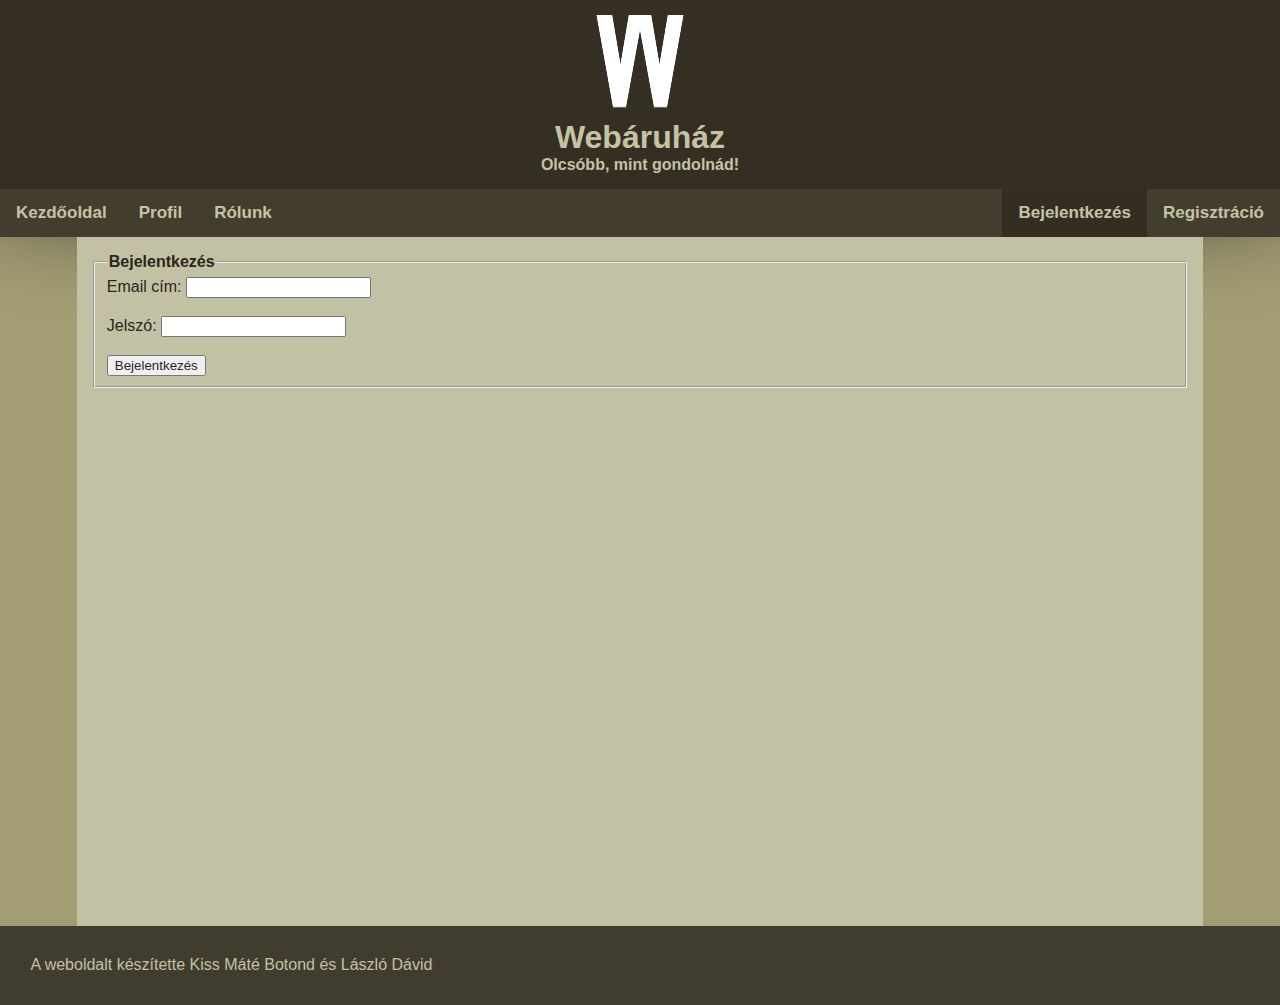
==== html/bejelentkezes.html @ 42767f69 "Add changes" ====
<!DOCTYPE html>
<html>
<head>
    <title>Bejelentkezés</title>
    <link rel="icon" href="../img/logo.png">
    <meta charset="UTF-8"/>
    <link rel="stylesheet" href="../css/style.css">
  </head>

  <body>
    <div class="top">
      <header>
        <div id="cim" >
          <img class="logo" id="flogo" src="../img/logo.png">
          <h1>Webáruház</h1>
        </div>
        <h4>Olcsóbb, mint gondolnád!</h4>
      </header>
      <nav id="navbar">
        <b>
          <a class="bal" href="fooldal.html">Kezdőoldal</a>
          <a class="bal" href="profil.html">Profil</a>
          <a class="bal"  href="rolunk.html">Rólunk</a>

          <div class="jobb">
            <a  class="jobb" href="regisztracio.html">Regisztráció</a>
            <a class="active jobb" href="bejelentkezes.html">Bejelentkezés</a>
          </div>
        </b>
      </nav>
    </div>
    
    <main>
      <form method="POST">
        <fieldset>
          <legend><b>Bejelentkezés</b></legend>
          <label>Email cím: <input type="email"/></label> <br/><br/>
          <label>Jelszó: <input type="password"/></label> <br/><br/>
          <input type="submit" value="Bejelentkezés"/>
        </fieldset>
      </form>
    </main>
    
    <footer>
      A weboldalt készítette Kiss Máté Botond és László Dávid
    </footer>
    <script src="../js/sticky.js"></script>
  </body>
</html>
---- css/style.css ----
*{
    margin: 0;
    font-family: Arial, Helvetica, sans-serif;
    color: #c5c3a4;
}
p, h2, b, label, input{
    color: #2a251d;
}
h2 {
    display: inline;

}
li{
    color: black;
    list-style: none;
}
aside{
    float:right;
    background-color:white;
    width:15%;
    margin-right: 10px;
}
section{
    padding: 5px;
    float: left;
    min-width:70%;
}
.termek{
    float: left;
    background-color: white;
    border-radius: 10px;
    margin: 10px
}
.tkep{
    width:20vh;
    border-radius: 10px;
}
.tnev{
    font-size: 1.5rem;
    text-decoration: none;
    text-align: center;
    padding-bottom: 10px;
}
aside, section{
    overflow: hidden;
    padding: 30px;

}
.cimke{
    font-size: 1.5rem;
    text-align: center;
}
#flogo{
    width:100px;
    height: 100px;
}
p{
    padding: 5px 1%;
}
body{
    background-color: rgba(143, 135, 86, 0.82);

}
.profil{
    padding: 20px 10%;
}
body, main{
    min-height: 73vh;
}
nav {

    background-color: #423d2d;
    overflow: hidden;
}
.top{
    box-shadow:0 -45px 100px 5px black;
}
header{
    padding: 15px;
    background-color: #342e23;
    color: #a29b74;
    text-align: center;
}
main{
    display: flex;
    flex-direction: column;
    justify-content: space-between;
    padding:16px;
    color: black;
    margin:0 6%;
    background-color: #c3c1a4;
    overflow: hidden;
    display: block;
}
/* Page content */
.content {
    padding: 16px;
}
/* The sticky class is added to the navbar with JS when it reaches its scroll position */
.sticky {
    position: fixed;
    top: 0;
    width: 100%;
}
/* Add some top padding to the page content to prevent sudden quick movement (as the navigation bar gets a new position at the top of the page (position:fixed and top:0) */
.sticky + aside {
   padding:100px;
}
.bal{
    float: left;

}
.jobb{
    float: right;
}
nav a {

    text-align: center;
    padding: 14px 16px;
    display: block;
    text-decoration: none;
    font-size: 17px;
}
nav a:hover {
    background-color: rgb(79, 73, 55);
    color: antiquewhite;
}
nav a.active {
    background-color: #342e22;
}
footer {
    float: none;
    padding: 1.9em;
    color: #c3c1a4;
    background: #413d2e;
}
a:hover{
    transform: scale(1.1);
}
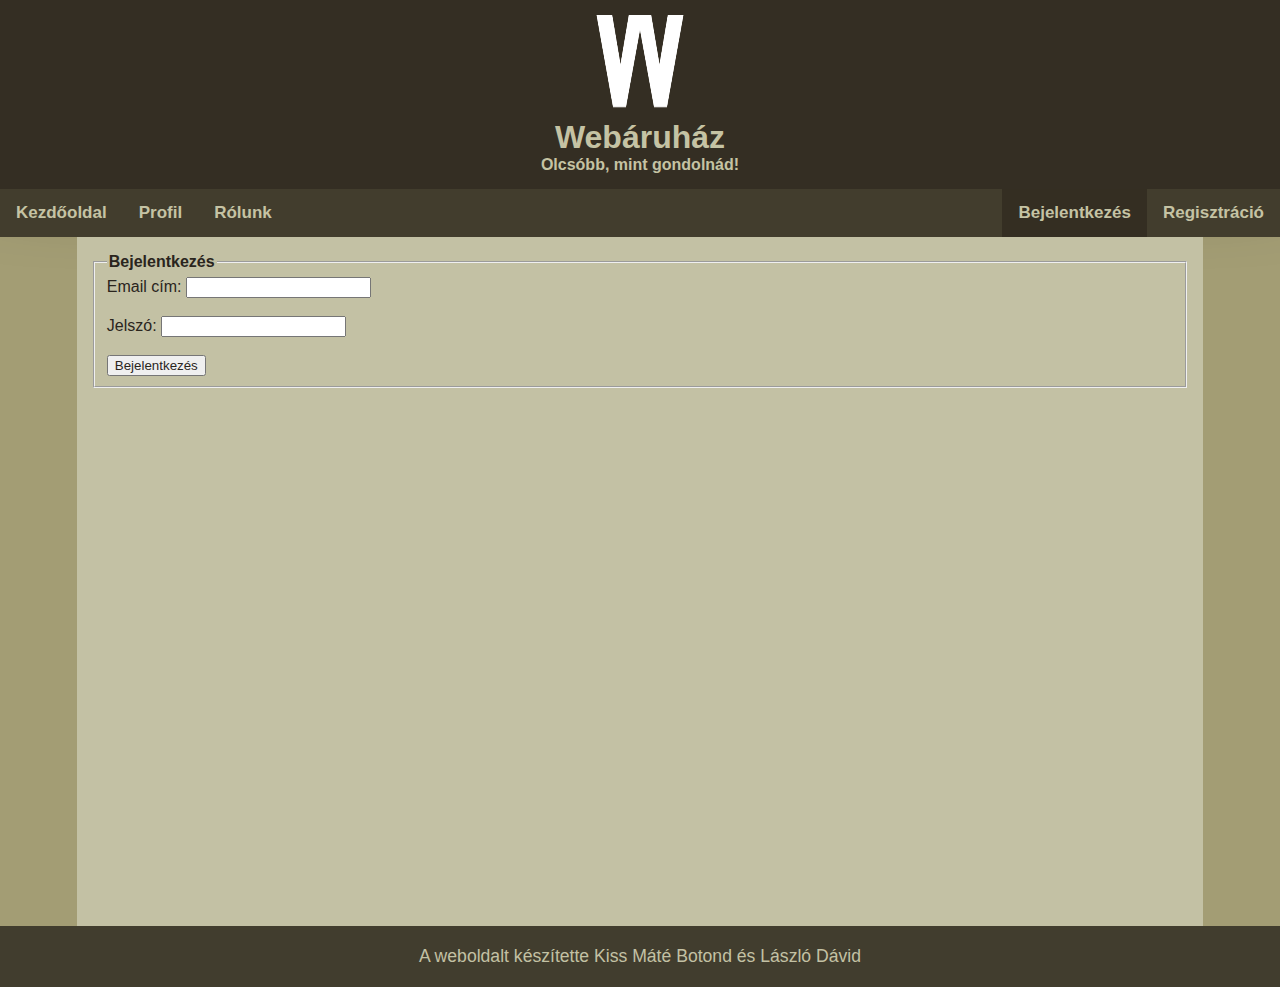
==== commit e036080f: "a" ====
--- a/html/bejelentkezes.html
+++ b/html/bejelentkezes.html
@@ -16,8 +16,10 @@
         </div>
         <h4>Olcsóbb, mint gondolnád!</h4>
       </header>
+    </div>
       <nav id="navbar">
         <b>
+          <div class="sticky">
           <a class="bal" href="fooldal.html">Kezdőoldal</a>
           <a class="bal" href="profil.html">Profil</a>
           <a class="bal"  href="rolunk.html">Rólunk</a>
@@ -26,9 +28,9 @@
             <a  class="jobb" href="regisztracio.html">Regisztráció</a>
             <a class="active jobb" href="bejelentkezes.html">Bejelentkezés</a>
           </div>
+          </div>
         </b>
       </nav>
-    </div>
     
     <main>
       <form method="POST">
--- a/css/style.css
+++ b/css/style.css
@@ -3,12 +3,67 @@
     font-family: Arial, Helvetica, sans-serif;
     color: #c5c3a4;
 }
-p, h2, b, label, input{
+p, h2, b, label, input, strong, tr{
     color: #2a251d;
 }
-h2 {
-    display: inline;
-
+tr > th{
+    color: white;
+    background-color: #2a251e;
+}
+td, th{
+    padding:1.5% 3%;
+}
+tr, table{
+    border-radius: 20px;
+    position: center;
+
+}
+table td, table b{
+    color: #e7e5db;
+}
+.paros{
+    background-color: #342e23;
+}
+table{
+    font-size:1.2em;
+    border-collapse: collapse;
+    background-color: #413d2e;
+    margin-top:25px;
+    overflow: hidden;
+    width:90%;
+
+    margin-right: auto;
+    margin-left: auto;
+
+}
+#profil h2{
+    padding:5%;
+}
+#rolunk{
+    padding: 25px 0 50px 0;
+}
+main h2{
+
+    margin:0;
+    color: #2a251d;
+    text-align: center;
+}
+#rolunk p{
+    padding:5px 6%;
+    font-size: 1.3rem;
+
+}
+#rolunk h2{
+    padding:5%;
+    text-align: center;
+}
+hr{
+    margin:5% 0;
+    height: 2px;
+    width:100%;
+    background-color: #413d2e;
+    border:none;
+    border-radius: 1px;
 }
 li{
     color: black;
@@ -66,6 +121,11 @@
 }
 body, main{
     min-height: 73vh;
+}
+#navbar{
+    position: -webkit-sticky;
+    position: sticky;
+    top: 0;
 }
 nav {
 
@@ -92,17 +152,16 @@
     overflow: hidden;
     display: block;
 }
-/* Page content */
+
 .content {
     padding: 16px;
 }
-/* The sticky class is added to the navbar with JS when it reaches its scroll position */
 .sticky {
-    position: fixed;
+    position: -webkit-sticky;
+    position: sticky;
     top: 0;
     width: 100%;
 }
-/* Add some top padding to the page content to prevent sudden quick movement (as the navigation bar gets a new position at the top of the page (position:fixed and top:0) */
 .sticky + aside {
    padding:100px;
 }
@@ -129,10 +188,12 @@
     background-color: #342e22;
 }
 footer {
+    text-align: center;
     float: none;
-    padding: 1.9em;
+    padding: 20px;
     color: #c3c1a4;
     background: #413d2e;
+    font-size: 1.1rem;
 }
 a:hover{
     transform: scale(1.1);
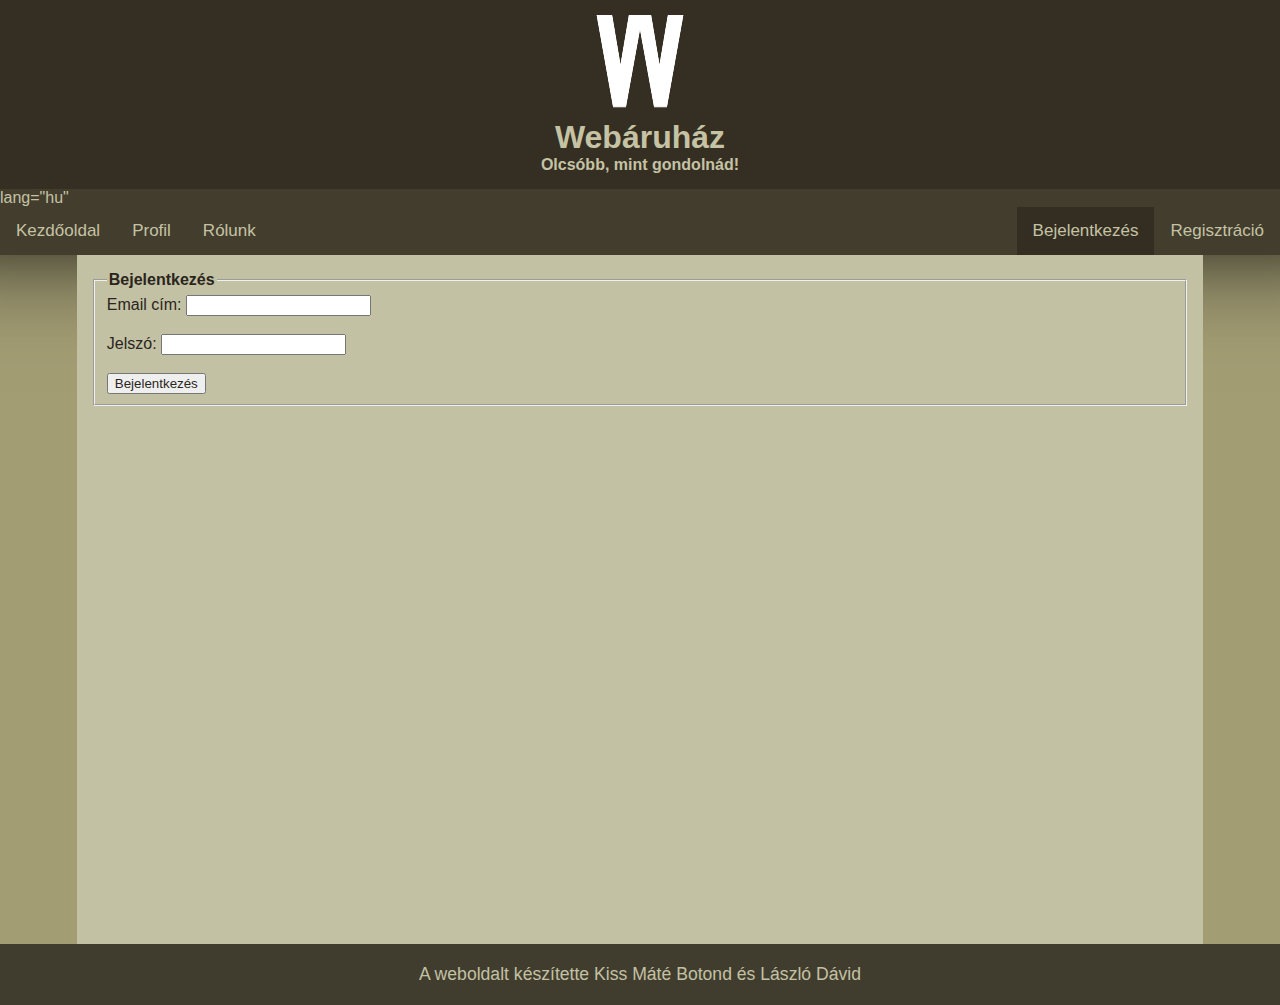
==== commit b7f18357: "Add some changes" ====
--- a/html/bejelentkezes.html
+++ b/html/bejelentkezes.html
@@ -1,5 +1,5 @@
 <!DOCTYPE html>
-<html>
+<html lang="hu">
 <head>
     <title>Bejelentkezés</title>
     <link rel="icon" href="../img/logo.png">
@@ -11,14 +11,13 @@
     <div class="top">
       <header>
         <div id="cim" >
-          <img class="logo" id="flogo" src="../img/logo.png">
+          <img class="logo" id="flogo" src="../img/logo.png" alt="Logó">
           <h1>Webáruház</h1>
         </div>
         <h4>Olcsóbb, mint gondolnád!</h4>
       </header>
     </div>
-      <nav id="navbar">
-        <b>
+      <nav id="navbar"> lang="hu"
           <div class="sticky">
           <a class="bal" href="fooldal.html">Kezdőoldal</a>
           <a class="bal" href="profil.html">Profil</a>
@@ -29,7 +28,6 @@
             <a class="active jobb" href="bejelentkezes.html">Bejelentkezés</a>
           </div>
           </div>
-        </b>
       </nav>
     
     <main>
@@ -46,6 +44,5 @@
     <footer>
       A weboldalt készítette Kiss Máté Botond és László Dávid
     </footer>
-    <script src="../js/sticky.js"></script>
   </body>
 </html>--- a/css/style.css
+++ b/css/style.css
@@ -3,7 +3,7 @@
     font-family: Arial, Helvetica, sans-serif;
     color: #c5c3a4;
 }
-p, h2, b, label, input, strong, tr{
+p, h2, h3, b, label, input, strong, tr{
     color: #2a251d;
 }
 tr > th{
@@ -87,7 +87,7 @@
     margin: 10px
 }
 .tkep{
-    width:20vh;
+    width:10rem;
     border-radius: 10px;
 }
 .tnev{
@@ -114,7 +114,12 @@
 }
 body{
     background-color: rgba(143, 135, 86, 0.82);
-
+    
+    /*animation-name: body_color;
+    animation-duration: 10s;
+    animation-timing-function: linear;
+    animation-iteration-count: infinite;
+    animation-direction: alternate;*/
 }
 .profil{
     padding: 20px 10%;
@@ -126,6 +131,7 @@
     position: -webkit-sticky;
     position: sticky;
     top: 0;
+    z-index:1;
 }
 nav {
 
@@ -133,7 +139,7 @@
     overflow: hidden;
 }
 .top{
-    box-shadow:0 -45px 100px 5px black;
+    box-shadow:0 -45px 100px 100px black;
 }
 header{
     padding: 15px;
@@ -197,4 +203,41 @@
 }
 a:hover{
     transform: scale(1.1);
+    z-index: -1;
+}
+
+img {
+  animation: fadeIn 5s;
+  -webkit-animation: fadeIn 2s;
+  -moz-animation: fadeIn 2s;
+  -o-animation: fadeIn 2s;
+  -ms-animation: fadeIn 2s;
+}
+@keyframes fadeIn {
+  0% {opacity:0;}
+  100% {opacity:1;}
+}
+
+@-moz-keyframes fadeIn {
+  0% {opacity:0;}
+  100% {opacity:1;}
+}
+
+@-webkit-keyframes fadeIn {
+  0% {opacity:0;}
+  100% {opacity:1;}
+}
+
+@-o-keyframes fadeIn {
+  0% {opacity:0;}
+  100% {opacity:1;}
+}
+
+@-ms-keyframes fadeIn {
+  0% {opacity:0;}
+  100% {opacity:1;}
+}
+
+@media print {
+  video, nav { display: none; }
 }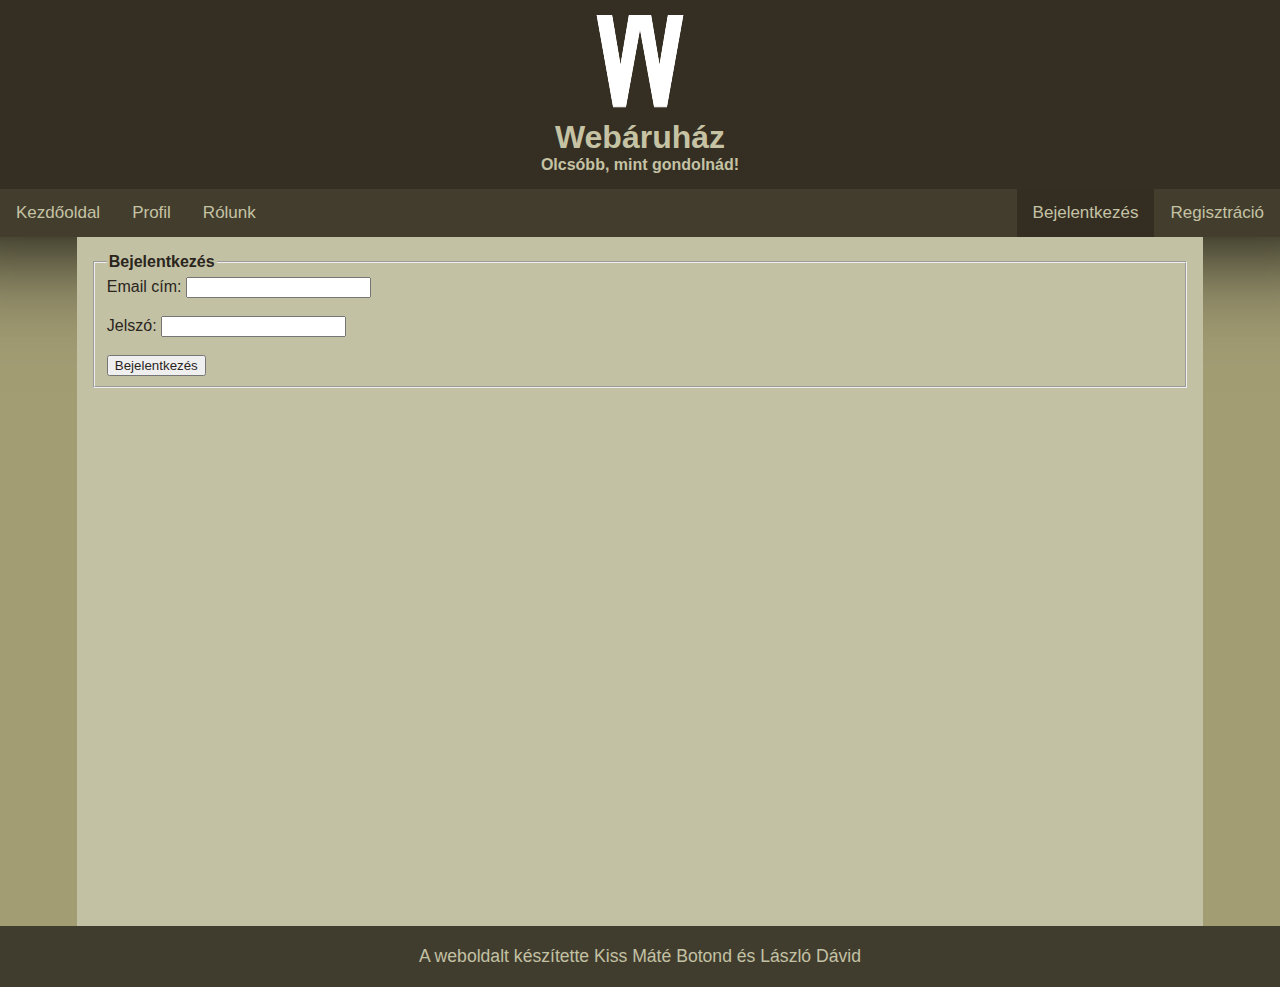
==== commit 0ddb604b: "Fix error" ====
--- a/html/bejelentkezes.html
+++ b/html/bejelentkezes.html
@@ -17,7 +17,7 @@
         <h4>Olcsóbb, mint gondolnád!</h4>
       </header>
     </div>
-      <nav id="navbar"> lang="hu"
+      <nav id="navbar">
           <div class="sticky">
           <a class="bal" href="fooldal.html">Kezdőoldal</a>
           <a class="bal" href="profil.html">Profil</a>
